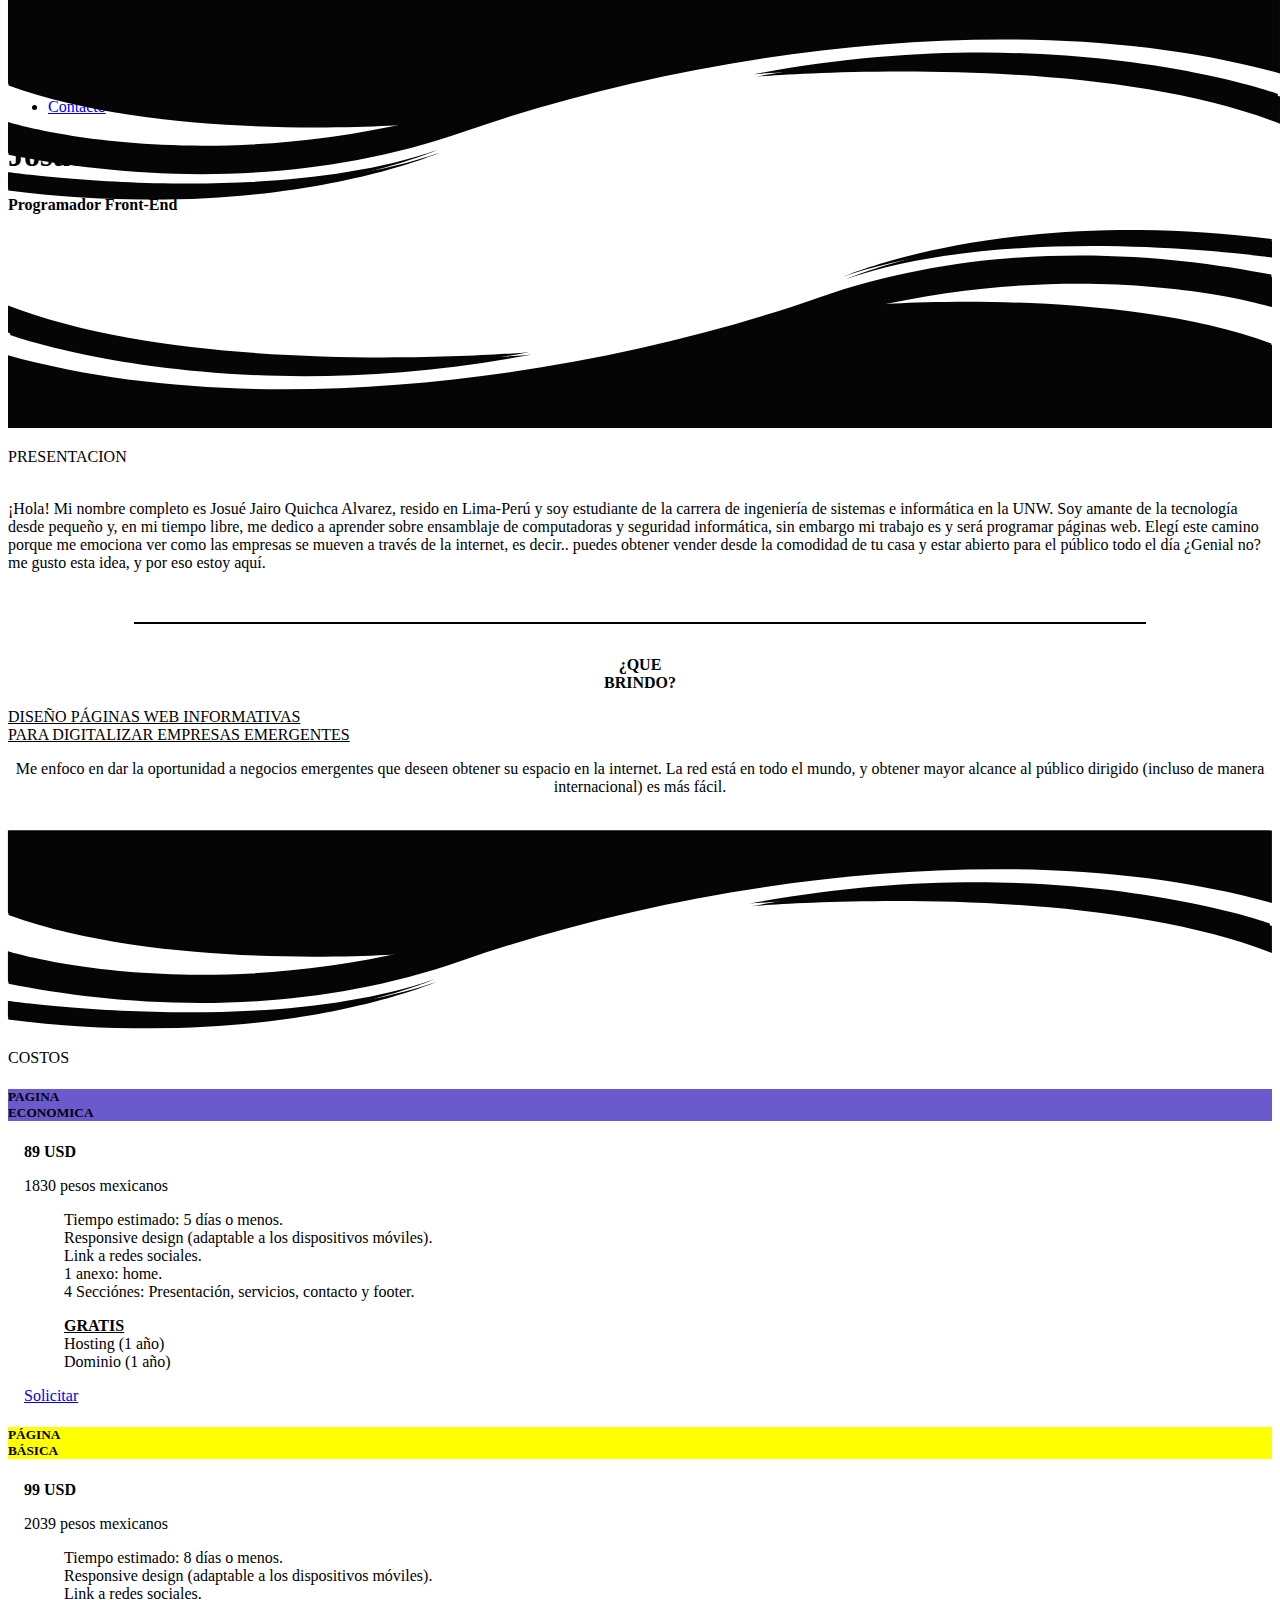
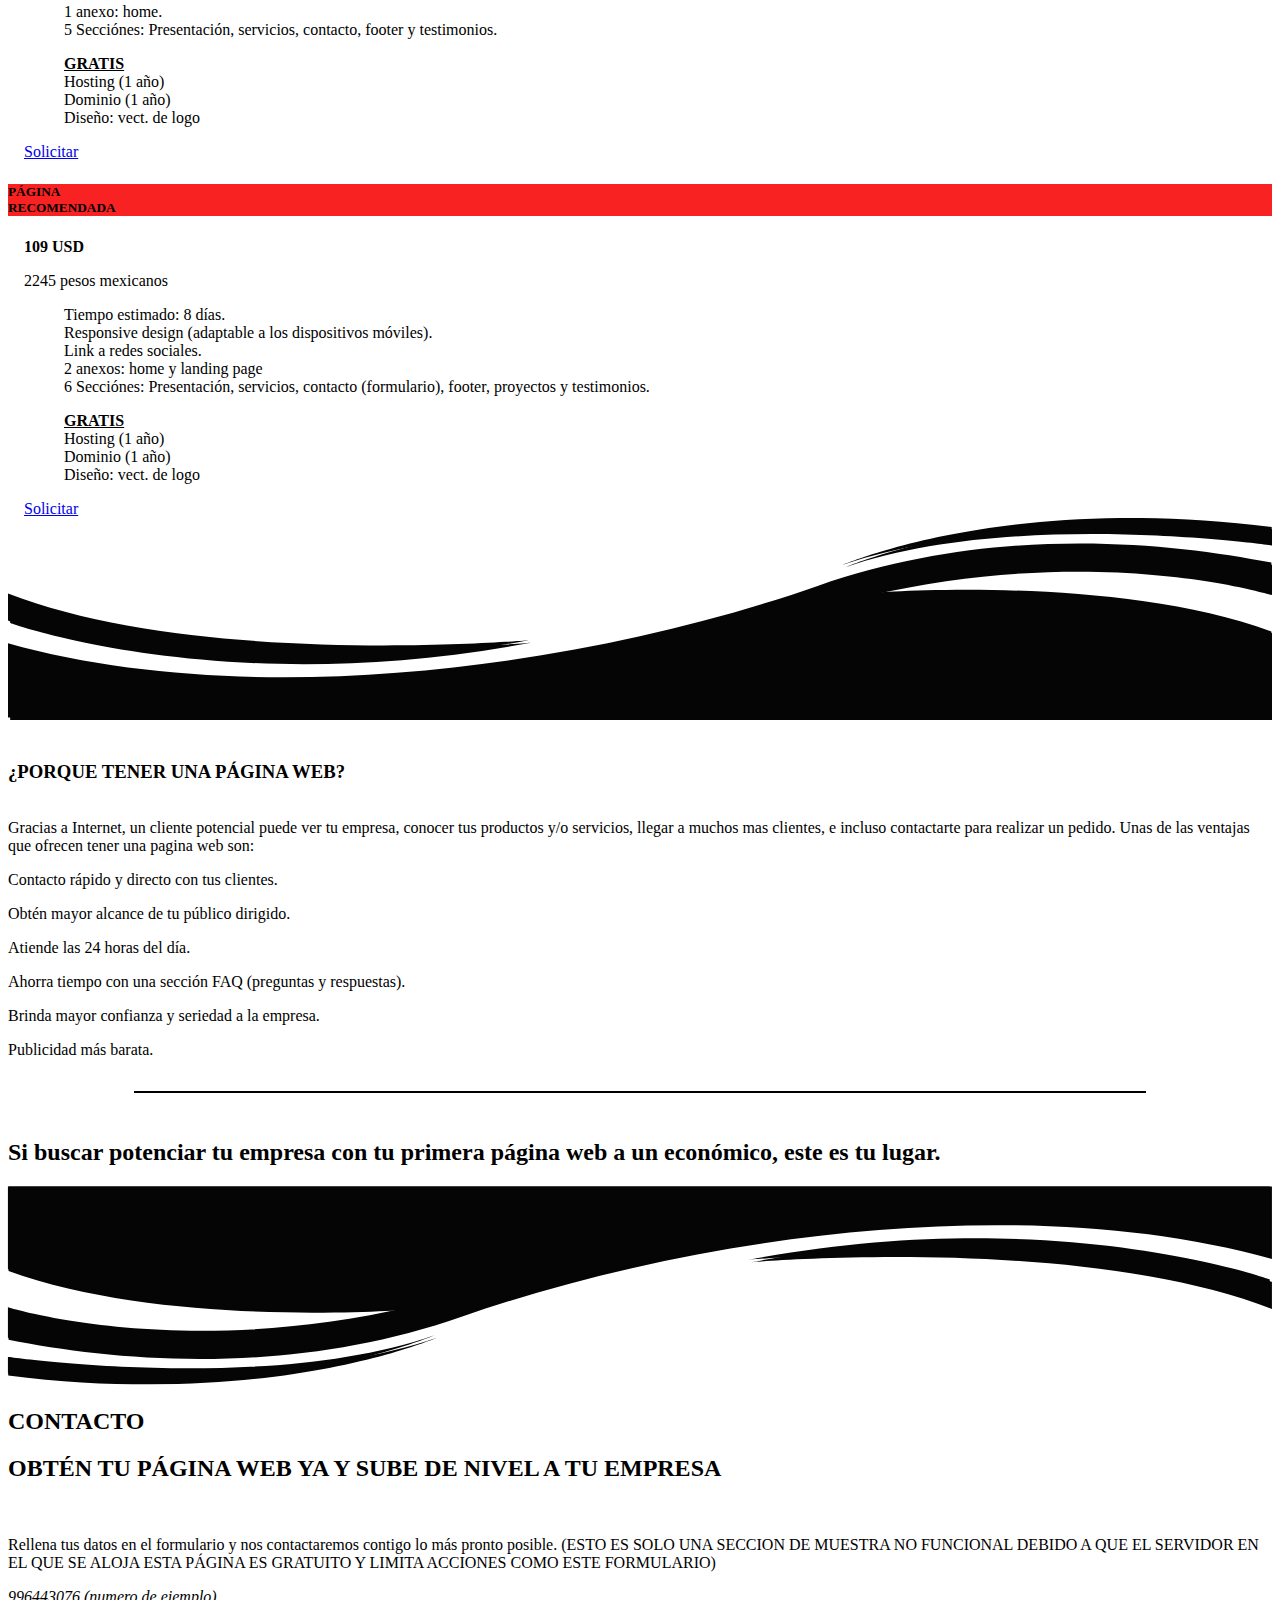
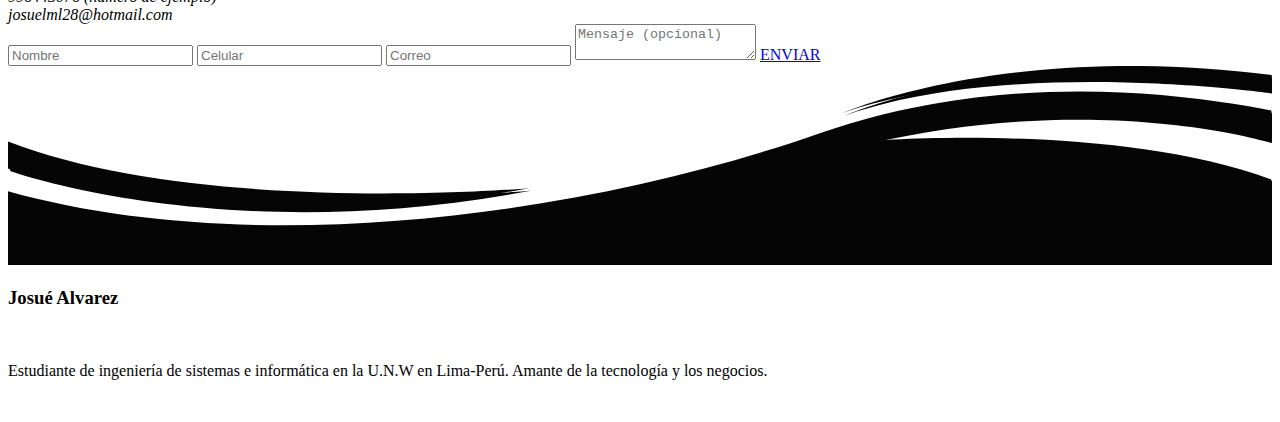
==== index.html @ 2e2255a9 "Update index.html" ====
<!DOCTYPE html>
<html lang="es">

<head>
    <meta charset="UTF-8">
    <meta http-equiv="X-UA-Compatible" content="IE=edge">
    <meta name="viewport" content="width=device-width, initial-scale=1.0">
    <!--CSS-->
    <link rel="stylesheet" href="main.css">
    <title>Josué Alvarez</title>
    <!--FontS del título-->
    <link rel="preconnect" href="https://fonts.gstatic.com">
    <link href="https://fonts.googleapis.com/css2?family=Indie+Flower&display=swap" rel="stylesheet">
    <!--SCROLL REVEAL-->
    <script src="https://unpkg.com/scrollreveal"></script>

    <link rel="icon" href="img/work.ico">
</head>

<body>

    <nav>
        <input type="checkbox" id="check">
        <label for="check" class="checkbtn">
            <i class="fas fa-bars"></i>
        </label>
        <label class="logo" for="">J.A.</label>     
        <ul>
            <li a=""><a class="active" href="#presentacionbtn">Presentación</a> </li>
            <li a=""><a href="#quehacemosbtn">¿Que brindo?</a> </li>
            <li a=""><a href="#COSTOS">Costos</a> </li>
            <li a=""><a href="#CONTACTO">Contacto</a> </li>
        </ul>
    </nav>

    <div >
    <div id="SECCION DE ENTRADA" class="contenedor-de-portada">
        <div class="contenedor-de-nombre">
            <h1 class="josuealvarez">Josué Alvarez</h1>
            <p class="programador-web"><b>Programador Front-End</b></p>
        </div>
        <svg id="presentacionbtn" class="hondas" version="1.1" preserveAspectRatio="none" id="Layer_1" xmlns="http://www.w3.org/2000/svg"
            xmlns:xlink="http://www.w3.org/1999/xlink" x="0px" y="0px" viewBox="0 488.1 700 109.9"
            enable-background="new 0 488.1 700 111.9" xml:space="preserve">
            <g>
                <g>
                    <g>
                        <g>
                            <path fill="#050505" d="M699.7,512.8v16.9c-4.8-1.5-97.4-29.2-224.6,0.1c0,0,135.2-11.4,224.6,21.1v47.7H-0.1v-41.1
					c135.6,38,318.1,13.8,448.9-31.9C543.5,492.5,638.1,500.6,699.7,512.8z" />
                            <line fill="none" x1="699.7" y1="529.8" x2="699.7" y2="529.8" />
                            <path fill="#050505"
                                d="M288.2,555.8c-169.5,32-288.3-10.9-288.3-10.9v-15C106.7,571.4,288.2,555.8,288.2,555.8z" />
                            <path fill="#050505"
                                d="M699.9,493.1v9c0,0-144-20.7-237.4,11.9C466.9,512.2,555.8,474.8,699.9,493.1z" />
                        </g>
                    </g>
                </g>
            </g>
            <g>
                <g>
                    <g>
                        <g>
                            <path fill="#050505" d="M701,514.2v16.9c-4.8-1.5-97.4-29.2-224.6,0.1c0,0,135.2-11.4,224.6,21.1V600H1.2v-41.1
					c135.6,38,318.1,13.8,448.9-31.9C544.8,493.9,639.4,502,701,514.2z" />
                            <line fill="none" x1="701" y1="531.2" x2="701" y2="531.1" />
                            <path fill="#050505"
                                d="M289.5,557.2C120,589.2,1.2,546.3,1.2,546.3v-15C108,572.8,289.5,557.2,289.5,557.2z" />
                            <path fill="#050505"
                                d="M701.2,494.5v9c0,0-144-20.7-237.4,11.9C468.2,513.5,557.1,476.2,701.2,494.5z" />
                        </g>
                    </g>
                </g>
            </g>
        </svg>
    </div>

    <div id="PRESENTACION" class="contenedor-de-presentacion max-width">
        <div class="seccion-izquierda">
            <p>PRESENTACION</p>
            <br>
            ¡Hola! Mi nombre completo es Josué Jairo Quichca Alvarez, resido en Lima-Perú y soy estudiante de la carrera
            de ingeniería de sistemas e informática en la UNW. Soy amante de la tecnología desde pequeño y, en mi tiempo libre, me dedico a aprender sobre ensamblaje de computadoras y seguridad informática, sin embargo mi trabajo es y será programar páginas web. Elegí este camino porque me emociona ver como las empresas se mueven a través de la internet, es decir.. puedes obtener vender desde la comodidad de tu casa y estar abierto para el público todo el día ¿Genial no? me gusto esta idea, y por eso estoy aquí.
        </div>
        <div class="seccion-derecha">
            <img src="img/yo.jpg" alt="">
        </div>
    </div>

    <hr id="quehacemosbtn" class="max-width"
        style="background-color: black;border: none; width: 80%; height: 2px; margin-top: 2em; margin-bottom: 2em;">

    <div id="QUEHACEMOS" class="max-width">
        <div class="que-hacemos">
            <p style="text-align: center;"><b> ¿QUE<br> BRINDO?</b></p>
        </div>
        <div class="que-hacemos-descripcion">
            <p class="diseñamos-para"><u>DISEÑO PÁGINAS WEB INFORMATIVAS<br>PARA DIGITALIZAR EMPRESAS EMERGENTES</u>
            <p>
            <p class="que-hacemos-texto" style="text-align: center;">Me enfoco en dar la oportunidad a negocios emergentes que deseen obtener su espacio en la internet. La red está en todo el mundo, y obtener mayor alcance al público dirigido (incluso de manera internacional) es más fácil.</p>
            <div class="imagenes-en-triangulos" style="text-align: center;">
                <div style="display: inline-block;"><img src="img/ENVIAMETUDISEÑO.png"
                        style="width: 100% ; clip-path: polygon(50% 0%, 90% 20%, 100% 60%, 75% 100%, 25% 100%, 0% 60%, 10% 20%);"
                        alt=""></div>
                <div class="deposita-un-adelanto" style="display: inline-block;"><img src="img/DEPOSITAUNADELANTO.png"
                        style="width: 100% ; clip-path: polygon(50% 0%, 83% 12%, 100% 43%, 94% 78%, 68% 100%, 32% 100%, 6% 78%, 0% 43%, 17% 12%);"
                        alt=""></div>
                <div style="display: inline-block;"><img src="img/IMPULSATUNEGOCIO.png"
                        style="width: 100% ; clip-path: circle(50% at 50% 50%);" alt=""></div>
            </div>
        </div>
    </div>

    <div id="COSTOS" class="fondo">
        <svg class="hondas1-fondo" style="transform: rotate(180deg);" version="1.1" preserveAspectRatio="none"
            id="Layer_1" xmlns="http://www.w3.org/2000/svg" xmlns:xlink="http://www.w3.org/1999/xlink" x="0px" y="0px"
            viewBox="0 488.1 700 109.9" enable-background="new 0 488.1 700 111.9" xml:space="preserve">
            <g>
                <g>
                    <g>
                        <g>
                            <path fill="#050505" d="M699.7,512.8v16.9c-4.8-1.5-97.4-29.2-224.6,0.1c0,0,135.2-11.4,224.6,21.1v47.7H-0.1v-41.1
					c135.6,38,318.1,13.8,448.9-31.9C543.5,492.5,638.1,500.6,699.7,512.8z" />
                            <line fill="none" x1="699.7" y1="529.8" x2="699.7" y2="529.8" />
                            <path fill="#050505"
                                d="M288.2,555.8c-169.5,32-288.3-10.9-288.3-10.9v-15C106.7,571.4,288.2,555.8,288.2,555.8z" />
                            <path fill="#050505"
                                d="M699.9,493.1v9c0,0-144-20.7-237.4,11.9C466.9,512.2,555.8,474.8,699.9,493.1z" />
                        </g>
                    </g>
                </g>
            </g>
            <g>
                <g>
                    <g>
                        <g>
                            <path fill="#050505" d="M701,514.2v16.9c-4.8-1.5-97.4-29.2-224.6,0.1c0,0,135.2-11.4,224.6,21.1V600H1.2v-41.1
					c135.6,38,318.1,13.8,448.9-31.9C544.8,493.9,639.4,502,701,514.2z" />
                            <line fill="none" x1="701" y1="531.2" x2="701" y2="531.1" />
                            <path fill="#050505"
                                d="M289.5,557.2C120,589.2,1.2,546.3,1.2,546.3v-15C108,572.8,289.5,557.2,289.5,557.2z" />
                            <path fill="#050505"
                                d="M701.2,494.5v9c0,0-144-20.7-237.4,11.9C468.2,513.5,557.1,476.2,701.2,494.5z" />
                        </g>
                    </g>
                </g>
            </g>
        </svg>
        <div class="contenedor-general-de-cartas max-width">
            <p class="titulo-de-cartas">COSTOS</p>
            <div class="contenedor-de-cartas">
                <div class="card card1" style="border-radius: 5%;">
                    <h5 style="background: slateblue; ;">PAGINA<br>ECONOMICA</h5>
                    <div style="padding: 0 1em;">
                        <p class="precio"><b> 89 USD</b></p>
                        <p class="precio-en-pesos">1830 pesos mexicanos</p>
                        <ul class="items-de-costos" style="display: block;list-style: none; margin-bottom: 10px;">
                            <li>Tiempo estimado: 5 días o menos.</li>
                            <li>Responsive design (adaptable a los dispositivos móviles).</li>
                            <li>Link a redes sociales.</li>
                            <li>1 anexo: home.</li>
                            <li>4 Secciónes: Presentación, servicios, contacto y footer.</li>
                        </ul>
                        <ul class="gratis" style="display: block;list-style: none;">
                            <li><b><u> GRATIS</u></b></li>
                            <li>Hosting (1 año)</li>
                            <li>Dominio (1 año)</li>
                        </ul>
                        <a href="https://www.facebook.com/josue.quichca.3/" target="_blank">Solicitar</a>
                    </div>
                </div>
                <div class="card card2" style="border-radius: 5%;">
                    <h5 style="background: yellow;">PÁGINA<br>BÁSICA</h5>
                    <div style="padding: 0 1em;">
                        <p class="precio"><b> 99 USD</b></p>
                        <p class="precio-en-pesos">2039 pesos mexicanos</p>
                        <ul class="items-de-costos" style="display: block;list-style: none; margin-bottom: 10px;">
                            <li>Tiempo estimado: 8 días o menos.</li>
                            <li>Responsive design (adaptable a los dispositivos móviles).</li>
                            <li>Link a redes sociales.</li>
                            <li>1 anexo: home.</li>
                            <li>5 Secciónes: Presentación, servicios, contacto, footer y
                                testimonios.</li>
                        </ul>
                        <ul class="gratis" style="display: block;list-style: none;">
                            <li><b><u> GRATIS</u></b></li>
                            <li>Hosting (1 año)</li>
                            <li>Dominio (1 año)</li>
                            <li>Diseño: vect. de logo</li>
                        </ul>
                        <a href="https://www.facebook.com/josue.quichca.3/" target="_blank">Solicitar</a>
                    </div>
                </div>
                <div class="card card3" style="border-radius: 5%;">
                    <h5 style="background: rgb(248, 34, 34);">PÁGINA<br>RECOMENDADA</h5>
                    <div style="padding: 0 1em;">
                        <p class="precio"><b> 109 USD</b></p>
                        <p class="precio-en-pesos" >2245 pesos mexicanos</p>
                        <ul class="items-de-costos" style="display: block;list-style: none; margin-bottom: 10px;">
                            <li>Tiempo estimado: 8 días.</li>
                            <li>Responsive design (adaptable a los dispositivos móviles).
                            </li>
                            <li>Link a redes sociales.</li>
                            <li>2 anexos: home y landing page</li>
                            <li>6 Secciónes: Presentación, servicios, contacto
                                (formulario),
                                footer, proyectos y testimonios.</li>
                        </ul>
                        <ul class="gratis" style="display: block;list-style: none;">
                            <li><b><u> GRATIS</u></b></li>
                            <li>Hosting (1 año)</li>
                            <li>Dominio (1 año)</li>
                            <li>Diseño: vect. de logo</li>
                        </ul>
                        <a href="https://www.facebook.com/josue.quichca.3/" target="_blank">Solicitar</a>
                    </div>
                </div>
            </div>
        </div>
        <svg class="hondas2-fondo" version="1.1" preserveAspectRatio="none" id="Layer_1"
            xmlns="http://www.w3.org/2000/svg" xmlns:xlink="http://www.w3.org/1999/xlink" x="0px" y="0px"
            viewBox="0 488.1 700 111.9" enable-background="new 0 488.1 700 111.9" xml:space="preserve">
            <g>
                <g>
                    <g>
                        <g>
                            <path fill="#050505" d="M699.7,512.8v16.9c-4.8-1.5-97.4-29.2-224.6,0.1c0,0,135.2-11.4,224.6,21.1v47.7H-0.1v-41.1
					c135.6,38,318.1,13.8,448.9-31.9C543.5,492.5,638.1,500.6,699.7,512.8z" />
                            <line fill="none" x1="699.7" y1="529.8" x2="699.7" y2="529.8" />
                            <path fill="#050505"
                                d="M288.2,555.8c-169.5,32-288.3-10.9-288.3-10.9v-15C106.7,571.4,288.2,555.8,288.2,555.8z" />
                            <path fill="#050505"
                                d="M699.9,493.1v9c0,0-144-20.7-237.4,11.9C466.9,512.2,555.8,474.8,699.9,493.1z" />
                        </g>
                    </g>
                </g>
            </g>
            <g>
                <g>
                    <g>
                        <g>
                            <path fill="#050505" d="M701,514.2v16.9c-4.8-1.5-97.4-29.2-224.6,0.1c0,0,135.2-11.4,224.6,21.1V600H1.2v-41.1
					c135.6,38,318.1,13.8,448.9-31.9C544.8,493.9,639.4,502,701,514.2z" />
                            <line fill="none" x1="701" y1="531.2" x2="701" y2="531.1" />
                            <path fill="#050505"
                                d="M289.5,557.2C120,589.2,1.2,546.3,1.2,546.3v-15C108,572.8,289.5,557.2,289.5,557.2z" />
                            <path fill="#050505"
                                d="M701.2,494.5v9c0,0-144-20.7-237.4,11.9C468.2,513.5,557.1,476.2,701.2,494.5z" />
                        </g>
                    </g>
                </g>
            </g>
        </svg>
    </div>

    <div id="PORQUE-TENER-UNA-PAGINA-WEB">
        <div class="contenedor-de-pregunta max-width">
            <div class="seccion-izquierda2">
                <img src="img/laptopcohete.jpg" alt="">
            </div>
            <div class="seccion-derecha2">
                <h3>¿PORQUE TENER UNA PÁGINA WEB?</h3>
                <br>
                Gracias a Internet, un cliente potencial puede ver tu empresa, conocer tus productos y/o servicios, llegar a muchos mas clientes, e incluso contactarte para realizar un pedido. Unas de las ventajas que ofrecen tener una pagina web son:
                <div class="contenedor-de-lista">
                    <div class="contenedor-de-item">
                        <div class="item">
                            <i class="fas fa-check"></i> <p class="p1">Contacto rápido y directo con tus clientes.</p>
                        </div>
                        <div class="item">
                            <i class="fas fa-check"></i> <p class="p2"> Obtén mayor alcance de tu público dirigido.</p>
                        </div>
                    </div>
                    <div class="contenedor-de-item">
                        <div class="item">
                            <i class="fas fa-check"></i> <p class="p3"> Atiende las 24 horas del día.</p>
                        </div>
                        <div class="item item4">
                            <i class="fas fa-check"></i> <p class="p4"> Ahorra tiempo con una sección FAQ (preguntas y respuestas).</p>
                        </div>
                    </div>
                    <div class="contenedor-de-item">
                        <div class="item">
                            <i class="fas fa-check"></i> <p class="p5"> Brinda mayor confianza y seriedad a la empresa.</p>
                        </div>
                        <div class="item">
                            <i class="fas fa-check"></i> <p class="p6"> Publicidad más barata.</p>
                        </div>
                    </div>
                </div>
            </div>
        </div>
    </div>

    <hr class="max-width" style="background-color: black;border: none; width: 80%; height: 2px; margin-top: 2em; z-index: 1;">

    <div id="SI-BUSCAS-TENER-ETC">
        <div class="gif max-width"><img class="gifgif" src="img/cohetecelular.gif" alt="">
            <div class="rectangulo">
                <h2 class="rectangulo-texto">Si buscar potenciar tu empresa con tu primera página web a un económico, este es tu lugar.</h2>
            </div>
        </div>
    </div>
    
    <div id="CONTACTO">
        <svg class="hondas1-fondo" style="transform: rotate(180deg);" version="1.1" preserveAspectRatio="none"
            id="Layer_1" xmlns="http://www.w3.org/2000/svg" xmlns:xlink="http://www.w3.org/1999/xlink" x="0px" y="0px"
            viewBox="0 488.1 700 109.9" enable-background="new 0 488.1 700 111.9" xml:space="preserve">
            <g>
                <g>
                    <g>
                        <g>
                            <path fill="#050505" d="M699.7,512.8v16.9c-4.8-1.5-97.4-29.2-224.6,0.1c0,0,135.2-11.4,224.6,21.1v47.7H-0.1v-41.1
					c135.6,38,318.1,13.8,448.9-31.9C543.5,492.5,638.1,500.6,699.7,512.8z" />
                            <line fill="none" x1="699.7" y1="529.8" x2="699.7" y2="529.8" />
                            <path fill="#050505"
                                d="M288.2,555.8c-169.5,32-288.3-10.9-288.3-10.9v-15C106.7,571.4,288.2,555.8,288.2,555.8z" />
                            <path fill="#050505"
                                d="M699.9,493.1v9c0,0-144-20.7-237.4,11.9C466.9,512.2,555.8,474.8,699.9,493.1z" />
                        </g>
                    </g>
                </g>
            </g>
            <g>
                <g>
                    <g>
                        <g>
                            <path fill="#050505" d="M701,514.2v16.9c-4.8-1.5-97.4-29.2-224.6,0.1c0,0,135.2-11.4,224.6,21.1V600H1.2v-41.1
					c135.6,38,318.1,13.8,448.9-31.9C544.8,493.9,639.4,502,701,514.2z" />
                            <line fill="none" x1="701" y1="531.2" x2="701" y2="531.1" />
                            <path fill="#050505"
                                d="M289.5,557.2C120,589.2,1.2,546.3,1.2,546.3v-15C108,572.8,289.5,557.2,289.5,557.2z" />
                            <path fill="#050505"
                                d="M701.2,494.5v9c0,0-144-20.7-237.4,11.9C468.2,513.5,557.1,476.2,701.2,494.5z" />
                        </g>
                    </g>
                </g>
            </g>
        </svg>
        <div class="formulario-fondo max-width">
            <h2 class="formulario-titulo">CONTACTO</h2>
            <div class="formulario">
                    <div class="formulario-texto">
                        <h2> OBTÉN TU PÁGINA WEB YA Y SUBE DE NIVEL A TU EMPRESA</h2>
                        <br> 
                        <p>Rellena tus datos en el formulario y nos contactaremos contigo lo más pronto posible. (ESTO ES SOLO UNA SECCION DE MUESTRA NO FUNCIONAL DEBIDO A QUE EL SERVIDOR EN EL QUE SE ALOJA ESTA PÁGINA ES GRATUITO Y LIMITA ACCIONES COMO ESTE FORMULARIO)</p>        
                       
                        
                            <li><i class="fab fa-whatsapp"></i><i> 996443076 (numero de ejemplo)</i></a></li>
                            <li><i class="fas fa-envelope"></i><i>josuelml28@hotmail.com</i></li>
                        
                    </div>
                    <div class="formulario-formulario">
                        <form action="enviar.php" method="post">
                            <input type="text" name="nombre" placeholder="Nombre" required>
                            <input type="text" name="celular" placeholder="Celular" required>
                            <input type="text" name="correo" placeholder="Correo">
                            <textarea name="mensaje" placeholder="Mensaje (opcional)"></textarea>
                            <a href="gracias.html" type="submit" value="ENVIAR" id="boton">ENVIAR</a>
                        </form>
                    </div>
            </div>
        </div>
        <svg class="hondas2-fondo" version="1.1" preserveAspectRatio="none" id="Layer_1"
            xmlns="http://www.w3.org/2000/svg" xmlns:xlink="http://www.w3.org/1999/xlink" x="0px" y="0px"
            viewBox="0 488.1 700 109.9" enable-background="new 0 488.1 700 111.9" xml:space="preserve">
            <g>
                <g>
                    <g>
                        <g>
                            <path fill="#050505" d="M699.7,512.8v16.9c-4.8-1.5-97.4-29.2-224.6,0.1c0,0,135.2-11.4,224.6,21.1v47.7H-0.1v-41.1
					c135.6,38,318.1,13.8,448.9-31.9C543.5,492.5,638.1,500.6,699.7,512.8z" />
                            <line fill="none" x1="699.7" y1="529.8" x2="699.7" y2="529.8" />
                            <path fill="#050505"
                                d="M288.2,555.8c-169.5,32-288.3-10.9-288.3-10.9v-15C106.7,571.4,288.2,555.8,288.2,555.8z" />
                            <path fill="#050505"
                                d="M699.9,493.1v9c0,0-144-20.7-237.4,11.9C466.9,512.2,555.8,474.8,699.9,493.1z" />
                        </g>
                    </g>
                </g>
            </g>
            <g>
                <g>
                    <g>
                        <g>
                            <path fill="#050505" d="M701,514.2v16.9c-4.8-1.5-97.4-29.2-224.6,0.1c0,0,135.2-11.4,224.6,21.1V600H1.2v-41.1
					c135.6,38,318.1,13.8,448.9-31.9C544.8,493.9,639.4,502,701,514.2z" />
                            <line fill="none" x1="701" y1="531.2" x2="701" y2="531.1" />
                            <path fill="#050505"
                                d="M289.5,557.2C120,589.2,1.2,546.3,1.2,546.3v-15C108,572.8,289.5,557.2,289.5,557.2z" />
                            <path fill="#050505"
                                d="M701.2,494.5v9c0,0-144-20.7-237.4,11.9C468.2,513.5,557.1,476.2,701.2,494.5z" />
                        </g>
                    </g>
                </g>
            </g>
        </svg>
    </div>

    <div id="FOOTER">
        <svg class="hondas" style="position: absolute; top: 0;transform: rotate(180deg);" version="1.1"
            preserveAspectRatio="none" id="Layer_1" xmlns="http://www.w3.org/2000/svg"
            xmlns:xlink="http://www.w3.org/1999/xlink" x="0px" y="0px" viewBox="0 488.1 700 109.9"
            enable-background="new 0 488.1 700 111.9" xml:space="preserve">
            <g>
                <g>
                    <g>
                        <g>
                            <path fill="#050505" d="M699.7,512.8v16.9c-4.8-1.5-97.4-29.2-224.6,0.1c0,0,135.2-11.4,224.6,21.1v47.7H-0.1v-41.1
					c135.6,38,318.1,13.8,448.9-31.9C543.5,492.5,638.1,500.6,699.7,512.8z" />
                            <line fill="none" x1="699.7" y1="529.8" x2="699.7" y2="529.8" />
                            <path fill="#050505"
                                d="M288.2,555.8c-169.5,32-288.3-10.9-288.3-10.9v-15C106.7,571.4,288.2,555.8,288.2,555.8z" />
                            <path fill="#050505"
                                d="M699.9,493.1v9c0,0-144-20.7-237.4,11.9C466.9,512.2,555.8,474.8,699.9,493.1z" />
                        </g>
                    </g>
                </g>
            </g>
            <g>
                <g>
                    <g>
                        <g>
                            <path fill="#050505" d="M701,514.2v16.9c-4.8-1.5-97.4-29.2-224.6,0.1c0,0,135.2-11.4,224.6,21.1V600H1.2v-41.1
					c135.6,38,318.1,13.8,448.9-31.9C544.8,493.9,639.4,502,701,514.2z" />
                            <line fill="none" x1="701" y1="531.2" x2="701" y2="531.1" />
                            <path fill="#050505"
                                d="M289.5,557.2C120,589.2,1.2,546.3,1.2,546.3v-15C108,572.8,289.5,557.2,289.5,557.2z" />
                            <path fill="#050505"
                                d="M701.2,494.5v9c0,0-144-20.7-237.4,11.9C468.2,513.5,557.1,476.2,701.2,494.5z" />
                        </g>
                    </g>
                </g>
            </g>
        </svg>
        <div class="contenedor-de-footer max-width">
            <div class="josuealvarez-footer">
                <h3>Josué Alvarez</h3>
                <br>
                <p>Estudiante de ingeniería de sistemas e informática en la U.N.W en Lima-Perú. Amante de la tecnología y los negocios.</p>
            </div>
            <div class="footer-imagen">
                <img src="img/construirunapagina.jpg" alt="">
            </div>
        </div>
    </div>

    <script src="all.min.js"></script>
    <script>
        window.sr = ScrollReveal();
        sr.reveal('nav', {
            duration: 2000,
            origin: 'bottom',
            distance: '-100px'
        })
        sr.reveal('.contenedor-de-portada', {
            duration: 2000,
        })
        
        sr.reveal('.josuealvarez', {
            duration: 1500,
            origin: 'bottom',
            distance: '-300px',
            delay: 500
        })
        sr.reveal('.programador-web', {
            duration: 1500,
            origin: 'top',
            distance: '-300px',
            delay: 500
        })
        
        sr.reveal('.seccion-derecha', {
            duration: 3000,
            origin: 'left',
            distance: '-100px',
            delay: 600
        })
        sr.reveal('.seccion-izquierda', {
            duration: 3000,
            origin: 'right',
            distance: '-100px',
            delay: 600
        })
        
        // QUE HACEMOS
        sr.reveal('.que-hacemos', {
            duration: 1500,
            origin: 'right',
            distance: '-100px',
        })
        sr.reveal('.que-hacemos-descripcion', {
            duration: 1500,
            origin: 'left',
            distance: '-100px',
        })

        // CARTAS
        
        sr.reveal('.titulo-de-cartas', {
            duration: 3000
        })
        sr.reveal('.card1', {
            rotate:{
                x: 0,
                y: 180
            },
            duration: 3000
        })
        sr.reveal('.card2', {
            rotate:{
                x: 0,
                y: 180
            },
            duration: 3500
        })
        sr.reveal('.card3', {
            rotate:{
                x: 0,
                y: 180
            },
            duration: 4000
        })

        // PORQUE TENER UNA PAGINA WEB
        sr.reveal('.seccion-izquierda2', {
            duration: 1500,
            origin: 'bottom',
            distance: '-100px',
        })
        sr.reveal('.seccion-derecha2', {
            duration: 1500,
            origin: 'top',
            distance: '-100px',
        })

        // gif
        sr.reveal('.gifgif', {
            duration: 1500,
        })
        sr.reveal('.rectangulo-texto', {
            duration: 1500,
            origin: 'right',
            distance: '-100px',
        })

        // CONTACTO
        sr.reveal('#CONTACTO', {
            duration: 4000,
        })
    </script>
</body>

</html>
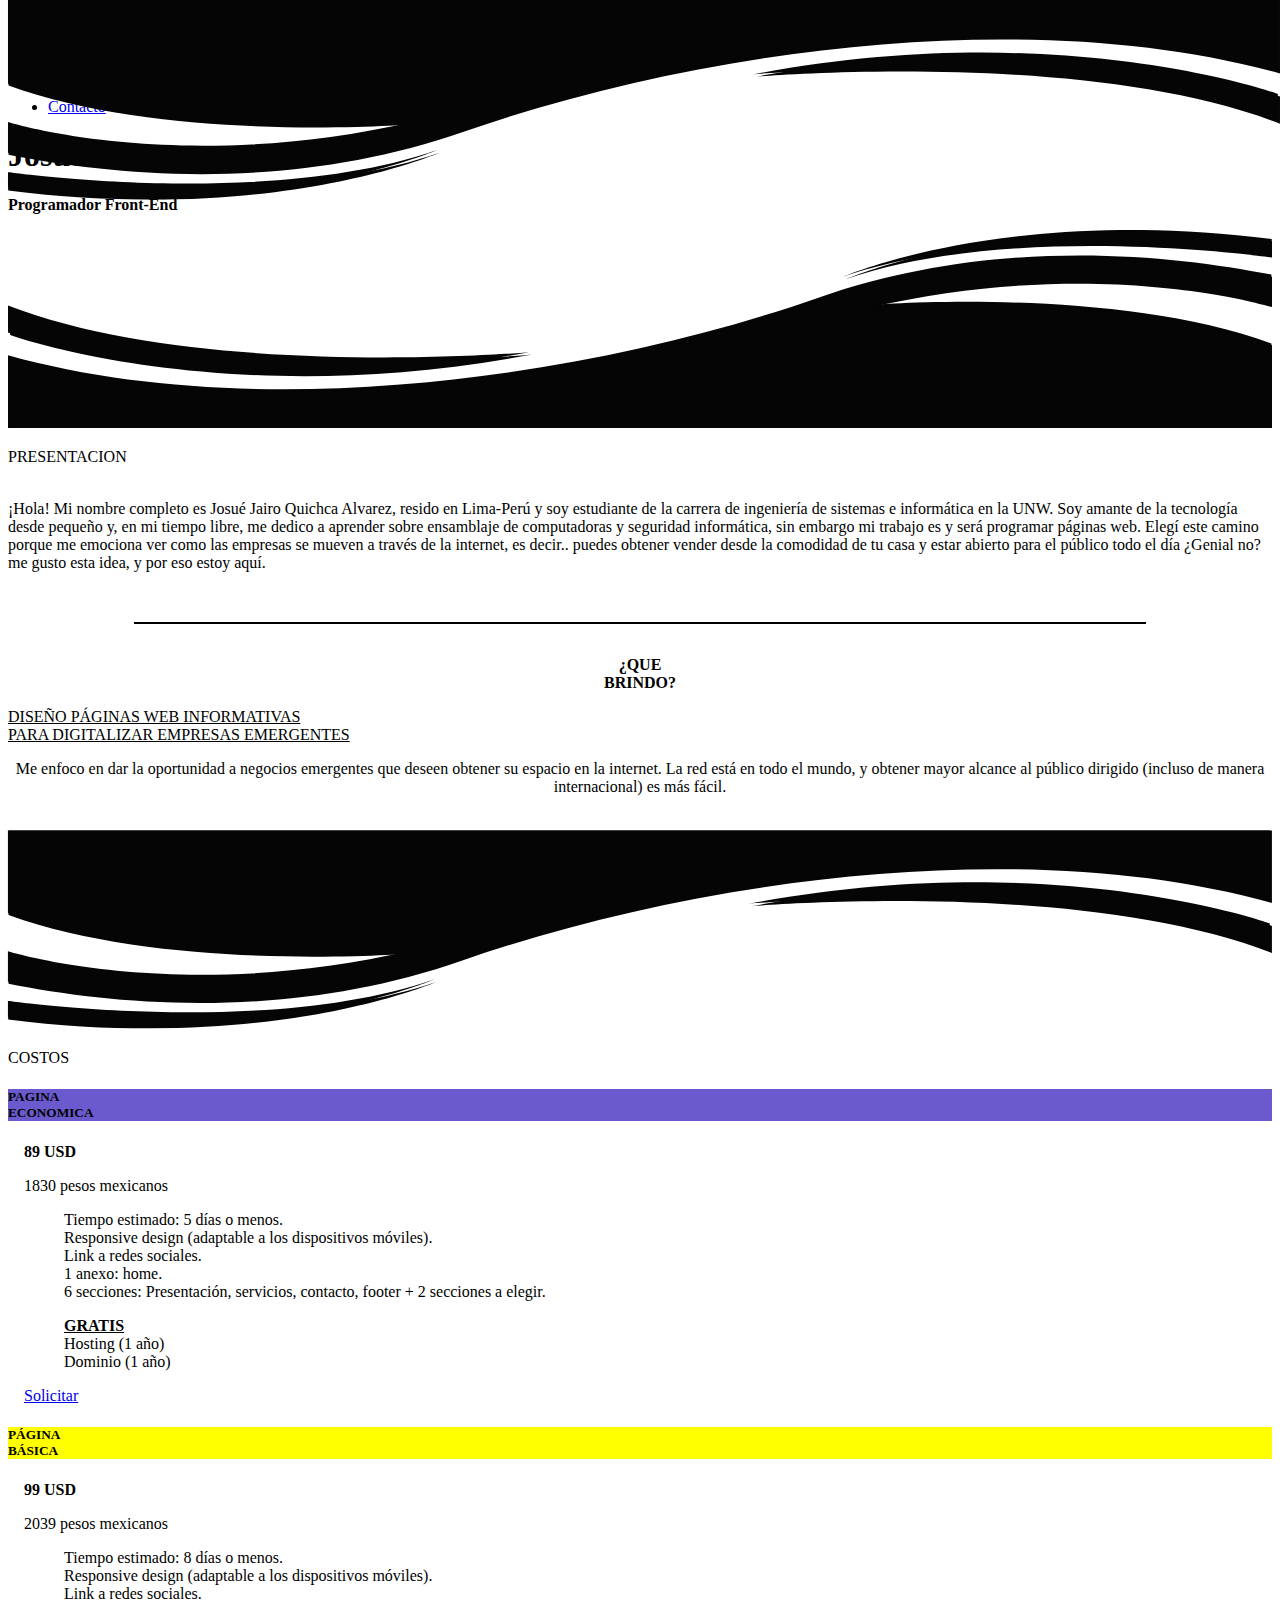
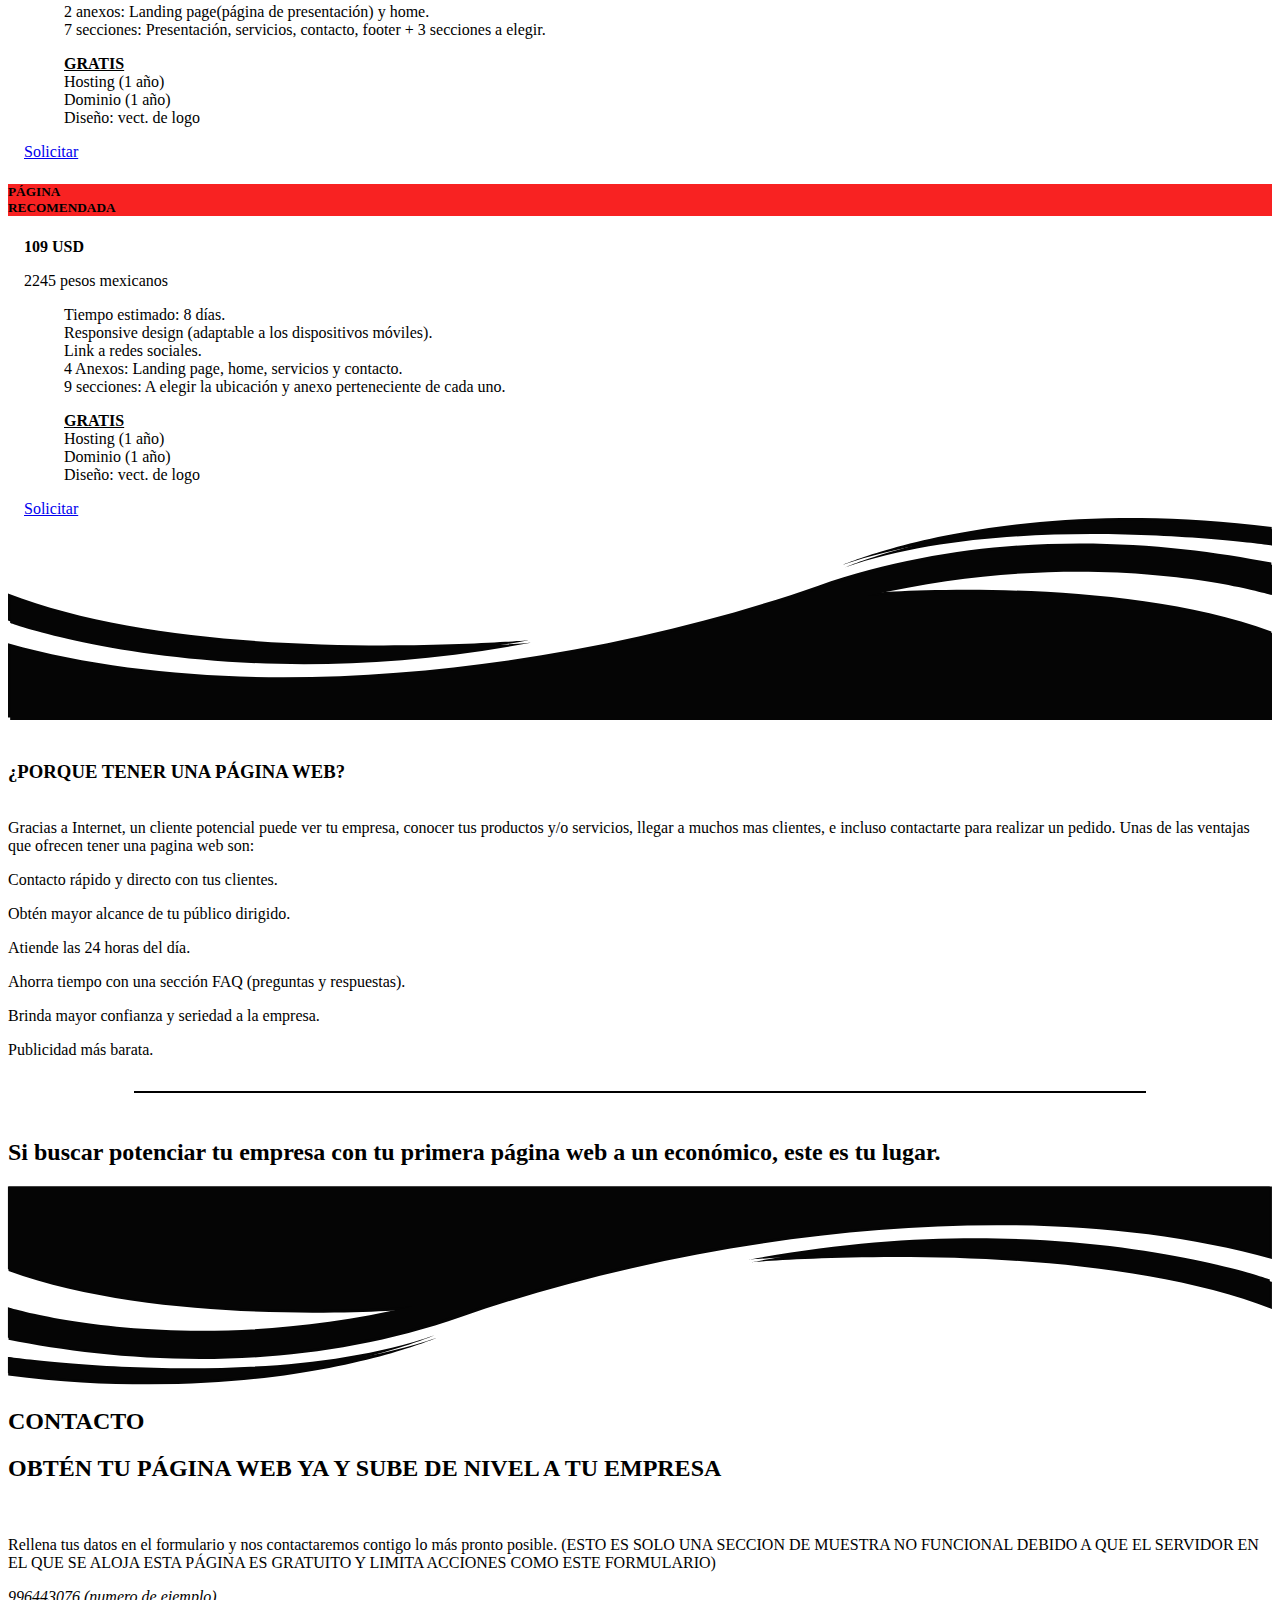
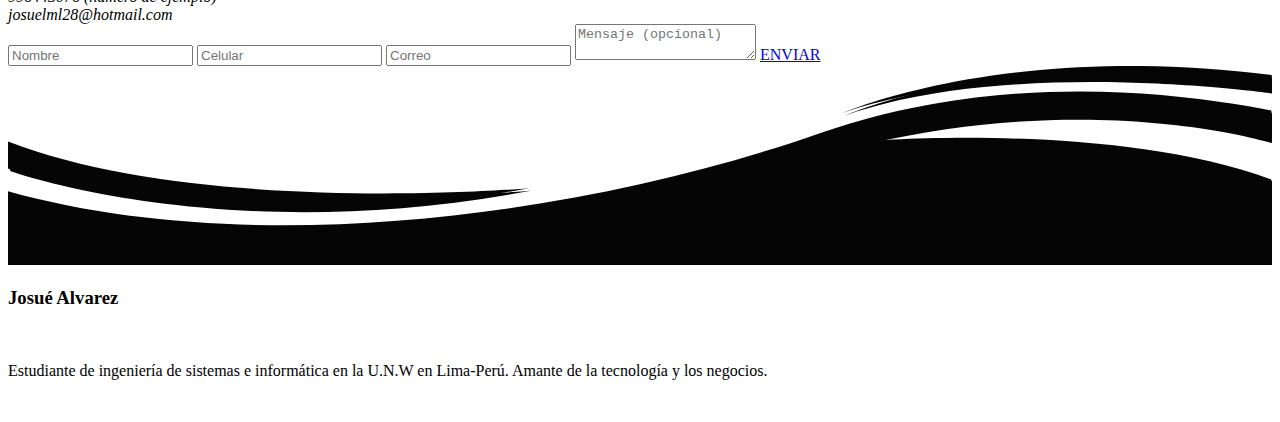
==== commit 16290edf: "Update index.html" ====
--- a/index.html
+++ b/index.html
@@ -159,7 +159,7 @@
                             <li>Responsive design (adaptable a los dispositivos móviles).</li>
                             <li>Link a redes sociales.</li>
                             <li>1 anexo: home.</li>
-                            <li>4 Secciónes: Presentación, servicios, contacto y footer.</li>
+                            <li>6 secciones: Presentación, servicios, contacto, footer + 2 secciones a elegir.</li>
                         </ul>
                         <ul class="gratis" style="display: block;list-style: none;">
                             <li><b><u> GRATIS</u></b></li>
@@ -178,9 +178,8 @@
                             <li>Tiempo estimado: 8 días o menos.</li>
                             <li>Responsive design (adaptable a los dispositivos móviles).</li>
                             <li>Link a redes sociales.</li>
-                            <li>1 anexo: home.</li>
-                            <li>5 Secciónes: Presentación, servicios, contacto, footer y
-                                testimonios.</li>
+                            <li>2 anexos: Landing page(página de presentación) y home.</li>
+                            <li>7 secciones: Presentación, servicios, contacto, footer + 3 secciones a elegir.</li>
                         </ul>
                         <ul class="gratis" style="display: block;list-style: none;">
                             <li><b><u> GRATIS</u></b></li>
@@ -201,10 +200,8 @@
                             <li>Responsive design (adaptable a los dispositivos móviles).
                             </li>
                             <li>Link a redes sociales.</li>
-                            <li>2 anexos: home y landing page</li>
-                            <li>6 Secciónes: Presentación, servicios, contacto
-                                (formulario),
-                                footer, proyectos y testimonios.</li>
+                            <li>4 Anexos: Landing page, home, servicios y contacto.</li>
+                            <li>9 secciones: A elegir la ubicación y anexo perteneciente de cada uno.</li>
                         </ul>
                         <ul class="gratis" style="display: block;list-style: none;">
                             <li><b><u> GRATIS</u></b></li>
